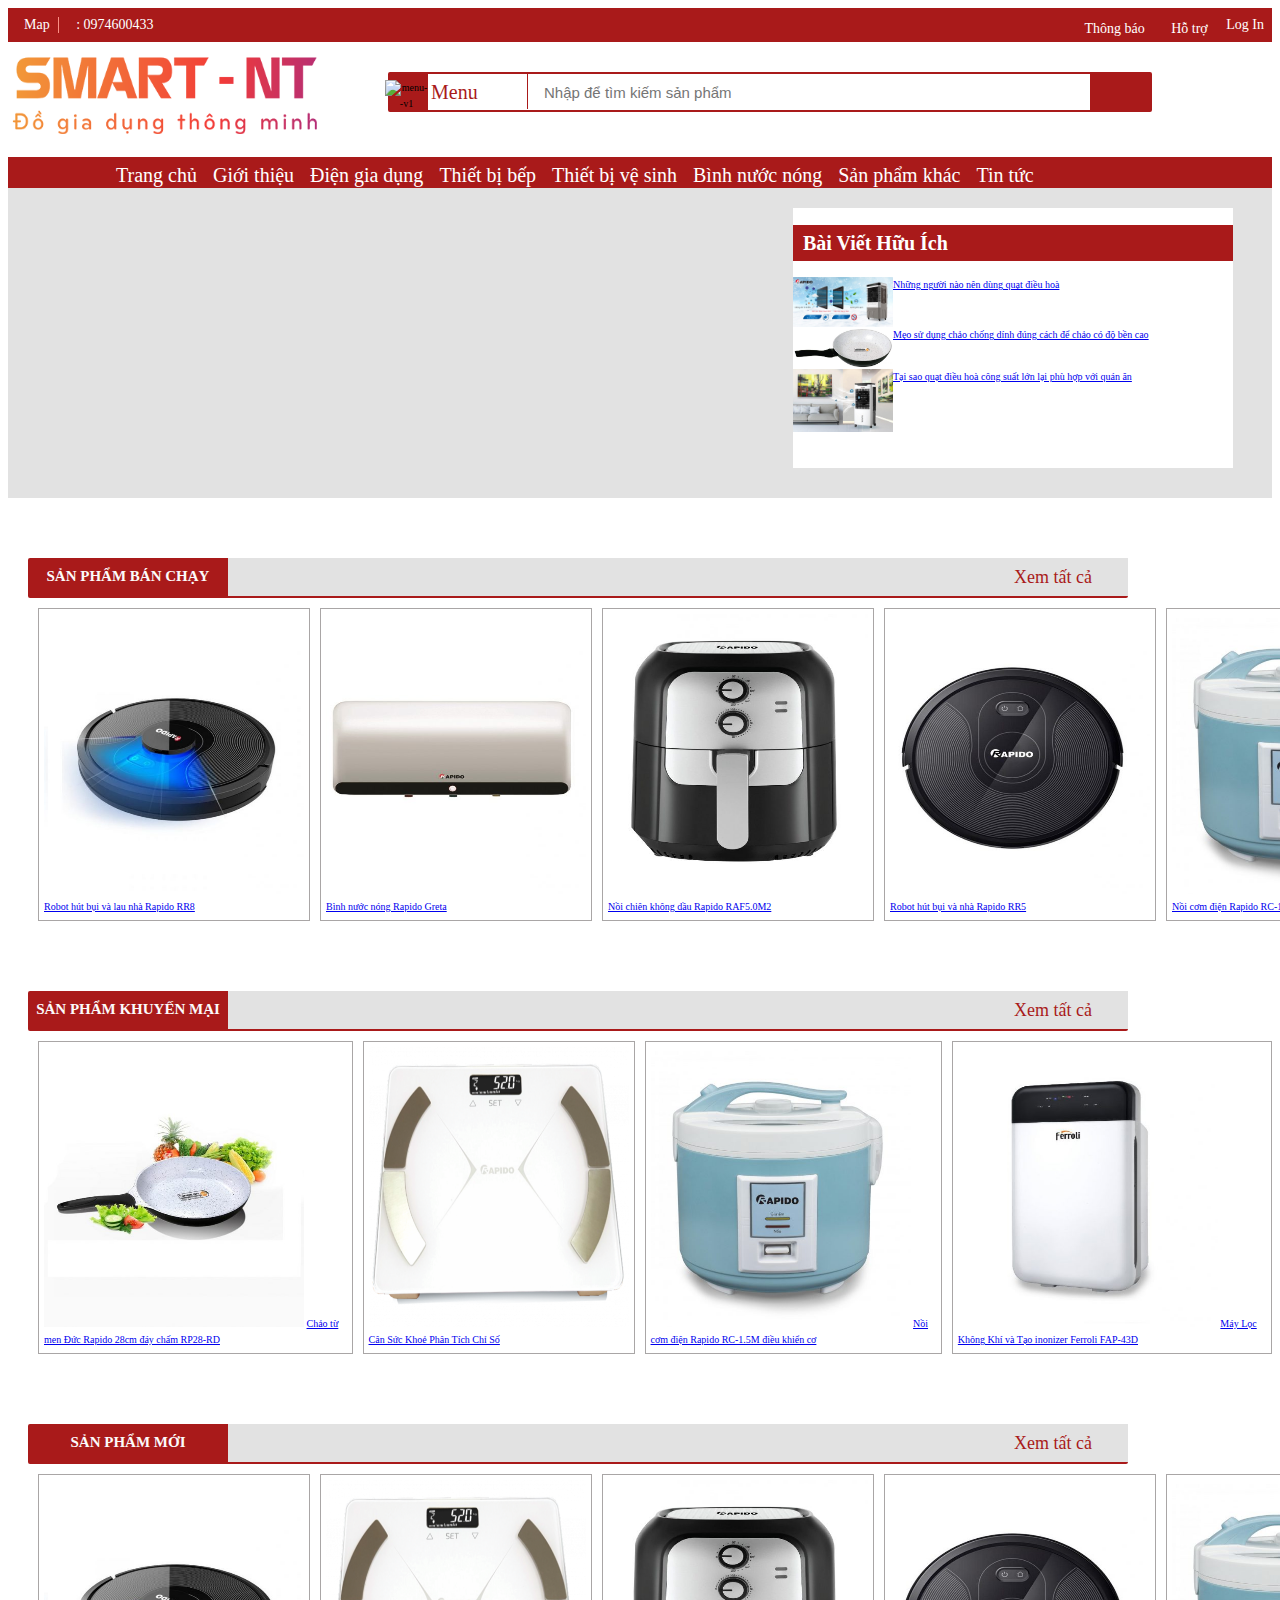
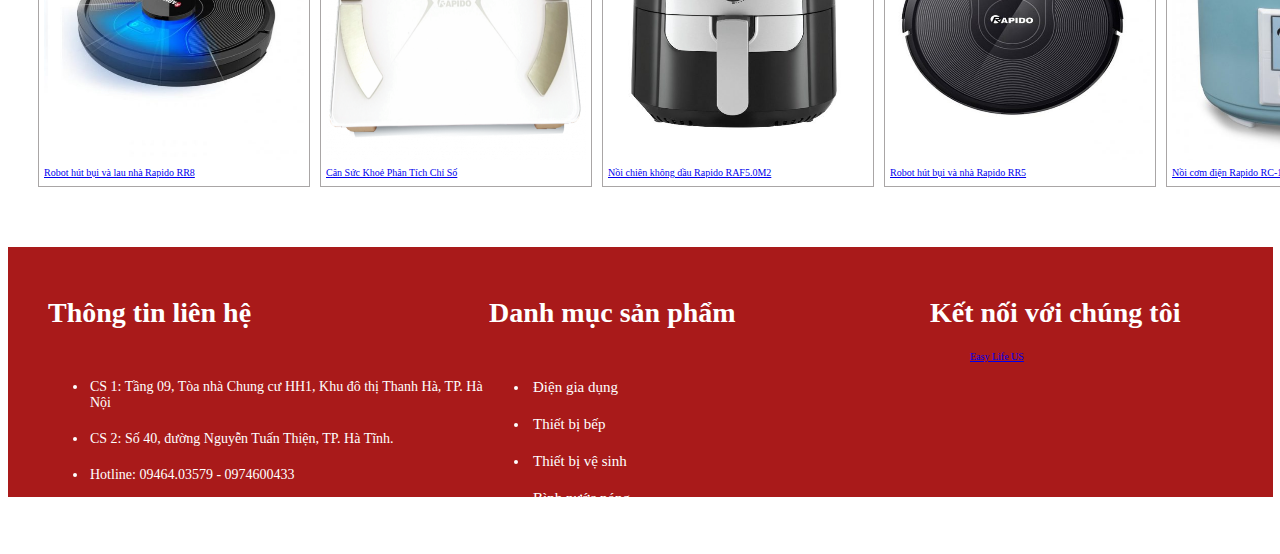
==== index.html @ ebb681a0 "Update index.html" ====
<!DOCTYPE html>
<html lang="en">
<head>
    <meta charset="UTF-8">
    <meta name="viewport" content="width=device-width, initial-scale=1.0">
    <title>Đồ gia dụng Smart</title>
    <link rel="stylesheet" href="css/base.css">
    <link rel="stylesheet" href="css/main.css">
 
    <link rel="stylesheet" href="font/fontawesome-free-5.15.4-web/css/all.min.css">
</head>
<body>
    <div class="app">
        <header class="header">
            <div class="grid" >
                <nav class="header_navbar">
                    <ul class="header_navbar-list">
                      <li class=" header_navbar-item header_navbar-item--separate">
                        <a target="_blank" rel="noopener noreferrer" href="https://maps.google.com/?q=Số 40, đường Nguyễn Tuấn Thiện, TP. Hà Tĩnh." title="Số 40, đường Nguyễn Tuấn Thiện, TP. Hà Tĩnh." class="header_navbar-icon-link">
                            <i class="header_navbar-icon fas fa-map-marker-alt"></i>
                        </a>
                        <span class="header_navbar-title--no-pointer">Map</span>
                       </li>
                      <li class="header_navbar-item">
                        <a href="tel:0974600433" class="header_navbar-icon-link" title="0974600433">
                            <i class="header_navbar-icon fas fa-phone-alt"></i>
                        </a>
                        <span class="header_navbar-title--no-pointer">: 0974600433</span>
                      </li>
                    </ul>
  
                    <ul class="header_navbar-list">
                      <li class="header_navbar-item header_navbar-item--has-notify">
                          <a href="" class="header_navbar-item-link">
                            <i class="header_navbar-icon fas fa-bell"></i>
                            Thông báo</a>
                         <div class="header_notify">
                            <header class="header_notify-header">
                                <h3>Thông báo mới</h3>
                            </header>
                            <ul class="header_notify-list">
                                <li class="header_notify-item header_notify-item--viewed">
                                    <a href="" class="header_notify-link">
                                        <img src="img/AnhBaiViet/13-2-1024x512.jpg" alt="Quạt điều hòa" class="header_notify-img">
                                        <div class="header_notify-info">
                                            <span class="header_notify-name">Quạt điều hòa</span>
                                            <span class="header_notify-descriotion">Giảm sốc! Giảm đến 10% Quạt điều hòa thiết kế sang trọng, bền với thời gian, tiết kiệm điện năng.</span>
                                        </div>
                                    </a>
                                </li>
                                <li class="header_notify-item">
                                    <a href="" class="header_notify-link">
                                        <img src="img/AnhBaiViet/chao-chong-dinh.jpg" alt="Chảo chống dính" class="header_notify-img">
                                        <div class="header_notify-info">
                                            <span class="header_notify-name">Chảo chống dính</span>
                                            <span class="header_notify-descriotion">Đặt hàng thành công.</span>
                                        </div>
                                    </a>
                                </li>
                                <li class="header_notify-item">
                                    <a href="" class="header_notify-link">
                                        <img src="img/AnhBaiViet/robot-hut-bui-rapido-1-1024x552.jpg" alt="Rô bốt hút bụi" class="header_notify-img">
                                        <div class="header_notify-info">
                                            <span class="header_notify-name">Robot hút bụi</span>
                                            <span class="header_notify-descriotion">Giảm 20% khi mua hàng hôm nay.</span>
                                        </div>
                                    </a>
                                </li>
                            </ul>
                            <footer class="header_notify-footer">
                                <a href="" class="header_notify-footer-btn">Tất cả</a>
                            </footer>

                         </div>
                      </li>
                      <li class="header_navbar-item">
                          <a href="" class="header_navbar-item-link">
                            <i class="header_navbar-icon far fa-question-circle"></i>
                            Hỗ trợ </a>
                      </li>
                     <li class="header_navbar-item header_navbar-item--strong ">Log In</li> 
                      <!--<li class="header_navbar-item header_navbar-user">
                        <img style="height: 20px; width: 20px;" src="https://img.icons8.com/ios/50/user-female-circle.png" alt="user-female-circle">
                        <span class="header_navbar-user-name">Hồng Ngọc</span>
                      </li> -->
                    </ul>
                </nav>

                <div class="header-with-seach">
                    <div class="header_logo">
                        <img class="header_logo-img" src="img/logo_giadung.png" alt="logo">
                    </div>

                    <div class="header_search">
                        <div class="header_search-menu-img">
                             <img class="img_menu"  src="https://img.icons8.com/ios/50/menu--v1.png" alt="menu--v1"/> 
                        </div>
                        <div class="header_search-menu">
                           <p class="header_search-menu-hight">Menu</p>
                           <ul class="header_search-option">
                               <li class="header_search-option-item">
                                   <span>Bán chạy</span>
                               </li>
                               <li class="header_search-option-item">
                                   <span>Điện gia dụng</span>
                               </li>
                               <li class="header_search-option-item">
                                  <span>Khuyến mãi</span>
                               </li>
                               <li class="header_search-option-item">
                                  <span>Sản phẩm khác</span>
                               </li>
                               <li class="header_search-option-item">
                                   <span>Sản phẩm mới</span>
                               </li>
                               <li class="header_search-option-item">
                                   <span>Thiết bị bếp</span>
                               </li>
                           </ul>
                            
                        </div>
                        <div class="header_search-input-wrap">
                            <input type="text" class="header_search-input" placeholder="Nhập để tìm kiếm sản phẩm">
                            <div class="header_search-history">
                                <h3 class="header_search-history-heading">Lịch sử tìm kiếm</h3>
                                <ul class="header_search-history-list">
                                    <li class="header_search-history-item">
                                        <a href="">Nồi cơm điện</a>
                                    </li>
                                    <li class="header_search-history-item">
                                        <a href="">Bếp từ</a>
                                    </li>
                                    <li class="header_search-history-item">
                                        <a href="">Máy hút bụi</a>
                                    </li>
                                </ul>
                            </div>
                        </div>
                        <button class="header_search-btn">
                            <i class="header_search-btn-icon fas fa-search"></i>
                        </button>
                    </div>
                </div>

                <div  class="header-bottom ">
                     <ul class=" header-bottom-nav ">
                         <li  class=" menu-item-type-post_type ">
                             <a href="" aria-current="page" class="nav-top-link"><span class="menu-item-type-post_type--no-poiter"> 
                                Trang chủ</span></a>
                        </li>
                        <li  class=" menu-item-type-post_type ">
                             <a href="" class="nav-top-link">Giới thiệu</a>
                        </li>
                        <li  class=" menu-item-type-post_type ">
                            <a href="" class="nav-top-link">Điện gia dụng</a>
                        </li>
                        <li  class=" menu-item-type-post_type ">
                              <a href="" class="nav-top-link">Thiết bị bếp</a>
                        </li>
                         <li  class=" menu-item-type-post_type ">
                               <a href="" class="nav-top-link">Thiết bị vệ sinh</a>
                        </li>
                        <li  class=" menu-item-type-post_type ">
                             <a href="" class="nav-top-link">Bình nước nóng</a>
                        </li>
                        <li  class=" menu-item-type-post_type ">
                              <a href="" class="nav-top-link">Sản phẩm khác</a>
                        </li>
                         <li class=" menu-item-type-post_type ">
                              <a href="" class="nav-top-link">Tin tức</a>
                         </li>
                    </ul>
                </div>
                    

            </div>
            
        </header>

        <div class="container">
            <!-- code phi -->
        <section class="banner-header">
            <div class="banner">
                <img src="img/banner-header.jpeg" alt="">
            </div>
            <div class="baiviet-header">
                <div class="baivier-h2"><h2>Bài Viết Hữu Ích</h2></div>
                <div class="hienthi3bai">
                    <div class="baiviet-thumnail">
                        <img src="img/AnhBaiViet/13-2-1024x512.jpg" alt="Những người nào nên dùng quạt điều hoà">
                        <a href="#" class="noidung"> Những người nào nên dùng quạt điều hoà</a>
                    </div>
                    <div class="baiviet-thumnail">
                        <img src="img/AnhBaiViet/chao-chong-dinh.jpg" alt="Mẹo sử dụng chảo chống dính đúng cách để chảo có độ bền cao">
                        <a href="#" class="noidung">  Mẹo sử dụng chảo chống dính đúng cách để chảo có độ bền cao</a>
                    </div>
                    <div class="baiviet-thumnail">
                        <img src="img/AnhBaiViet/banner-quat-1024x646-1.jpg" alt="Tại sao quạt điều hoà công suất lớn lại phù hợp với quán ăn">
                        <a href="#" class="noidung"> Tại sao quạt điều hoà công suất lớn lại phù hợp với quán ăn</a>
                    </div>
                </div>


            </div>

        </section>
        <section class="section01">
            <div class="containerSanPhamBanChay" style="height: 40px;"> 
                <h2>SẢN PHẨM BÁN CHẠY</h2>
                <a href="" class="xemtatca">
                    <span style="padding-left: 750px;">Xem tất cả</span>
                </a>
            </div>
            <div class="sanphambanchay">
                <div class="img-spbc">
                    <img class="img-sp" src="img/AnhSanPham/Rapido RR8.jpeg" alt="Rapido RR8">
                    <a href="#" class="noidung">Robot hút bụi và lau nhà Rapido RR8</a>
                </div>
                <div class="img-spbc">
                    <img class="img-sp" src="img/AnhSanPham/Rapido Greta GE 20L.jpeg" alt="Rapido Greta GE 20L">
                    <a href="#" class="noidung">Bình nước nóng Rapido Greta</a>
                </div>
                <div class="img-spbc">
                    <img class="img-sp" src="img/AnhSanPham/Rapido RAF5.0M2-01.jpeg" alt="Rapido RAF5.0M2-01">
                    <a href="#" class="noidung">Nồi chiên không dầu Rapido RAF5.0M2</a>
                </div>
                <div class="img-spbc">
                    <img class="img-sp" src="img/AnhSanPham/Rapido RR5.jpeg" alt="Rapido RAF5.0M2-01">
                    <a href="#" class="noidung">Robot hút bụi và  nhà Rapido RR5</a>
                </div>
                <div class="img-spbc">
                    <img class="img-sp" src="img/AnhSanPham/Rapido RC-1.5M-01.jpeg" alt="Rapido RC-1.5M-01">
                    <a href="#" class="noidung">Nồi cơm điện Rapido RC-1.5M điều khiển cơ</a>
                </div>
                <div class="img-spbc">
                    <img class="img-sp" src="img/AnhSanPham/Ferroli FAP-60D.jpeg" alt="Ferroli FAP-60D">
                    <a href="#" class="noidung">Máy lọc không khí và tạo ionizer Ferroli FAP-60D</a>
    
                </div>
            </div>
            
        </section>
        <section class="section01">
            <div class="containerSanPhamBanChay" style="height: 40px;"> 
                <h2>SẢN PHẨM KHUYẾN MẠI</h2>
                <a href="" class="xemtatca">
                    <span style="padding-left: 750px;">Xem tất cả</span>
                </a>
            </div>
            <div class="sanphambanchay">
                <div class="img-spbc">
                    <img class="img-sp"  src="img/AnhSanPham/RP28-RD-01.jpeg" alt="Rapido RR8">
                    <a href="#" class="noidung">Chảo từ men Đức Rapido 28cm đáy chấm RP28-RD</a>
                </div>
                <div class="img-spbc">
                    <img class="img-sp" src="img/AnhSanPham/Rapido RSF01-S.png" alt="Rapido RSF01-S">
                    <a href="#" class="noidung">Cân Sức Khoẻ Phân Tích Chỉ Số</a>
                </div>
                <div class="img-spbc">
                    <img class="img-sp" src="img/AnhSanPham/Rapido RC-1.5M-01.jpeg" alt="Rapido RC-1.5M-01">
                    <a href="#" class="noidung">Nồi cơm điện Rapido RC-1.5M điều khiển cơ</a>
                </div>
                <div class="img-spbc">
                    <img class="img-sp" src="img/AnhSanPham/Ferroli FAP-43D.jpeg" alt="Ferroli FAP-43D">
                    <a href="#" class="noidung"> Máy Lọc Không Khí và Tạo inonizer Ferroli FAP-43D </a> 
                </div>
                
            </div>
            
        </section>
        <section class="section01">
            <div class="containerSanPhamBanChay" style="height: 40px;"> 
                <h2>SẢN PHẨM MỚI</h2>
                <a href="" class="xemtatca">
                    <span style="padding-left: 750px;">Xem tất cả</span>
                </a>
            </div>
            <div class="sanphambanchay">
                <div class="img-spbc">
                    <img class="img-sp"  src="img/AnhSanPham/Rapido RR8.jpeg" alt="Rapido RR8">
                    <a href="#" class="noidung">Robot hút bụi và lau nhà Rapido RR8</a>
                </div>
                <div class="img-spbc">
                    <img class="img-sp" src="img/AnhSanPham/Rapido RSF01-S.png" alt="Rapido RSF01-S">
                    <a href="#" class="noidung">Cân Sức Khoẻ Phân Tích Chỉ Số</a>
                </div>
                <div class="img-spbc">
                    <img class="img-sp" src="img/AnhSanPham/Rapido RAF5.0M2-01.jpeg" alt="Rapido RAF5.0M2-01">
                    <a href="#" class="noidung">Nồi chiên không dầu Rapido RAF5.0M2</a>
                </div>
                <div class="img-spbc">
                    <img class="img-sp" src="img/AnhSanPham/Rapido RR5.jpeg" alt="Rapido RAF5.0M2-01">
                    <a href="#" class="noidung">Robot hút bụi và  nhà Rapido RR5</a>
                </div>
                <div class="img-spbc">
                    <img class="img-sp" src="img/AnhSanPham/Rapido RC-1.5M-01.jpeg" alt="Rapido RC-1.5M-01">
                    <a href="#" class="noidung">Nồi cơm điện Rapido RC-1.5M điều khiển cơ</a>
                </div>
                <div class="img-spbc">
                    <img class="img-sp" src="img/AnhSanPham/Ferroli FAP-60D.jpeg" alt="Ferroli FAP-60D">
                    <a href="#" class="noidung">Máy lọc không khí và tạo ionizer Ferroli FAP-60D</a>
    
                </div>
            </div>
            
        </section>
        <!-- code phi -->

        </div>

        <footer class="footer">
            <div class="footer_content">
                <h3>Thông tin liên hệ</h3>
                <ul class="footer_content-list">
                    <li class="content-list">CS 1: Tầng 09, Tòa nhà Chung cư HH1, Khu đô thị Thanh Hà, TP. Hà Nội</li>
                    <li class="content-list">CS 2: Số 40, đường Nguyễn Tuấn Thiện, TP. Hà Tĩnh.</li>
                    <li class="content-list">Hotline: 09464.03579 - 0974600433</li>
                    <li class="content-list">Website: www.dogiadungsmart.vn</li>
                </ul>
            </div>
            <div class="footer_content">
                <h3>Danh mục sản phẩm</h3>
                <ul class="footer_content-list">
                    <li class="content-list"><a href="" class="footer_content-link">Điện gia dụng</a></li>
                    <li class="content-list"><a href="" class="footer_content-link">Thiết bị bếp</a></li>
                    <li class="content-list"><a href="" class="footer_content-link">Thiết bị vệ sinh</a></li>
                    <li class="content-list"><a href="" class="footer_content-link">Bình nước nóng</a></li>
                    <li class="content-list"><a href="" class="footer_content-link">Sản phẩm khác</a></li>
                </ul>
            </div>
            <div class="footer_content_2">
                <h3 class="footer_h3">Kết nối với chúng tôi</h3>
                <div id="fb-root"></div>
                 <script async defer crossorigin="anonymous" src="https://connect.facebook.net/vi_VN/sdk.js#xfbml=1&version=v18.0" nonce="FNAO6i8q"></script>
                <div class="fb-page" data-href="https://www.facebook.com/easylifeus.com.us" data-tabs="timeline" data-width="" data-height="70" data-small-header="false" data-adapt-container-width="true" data-hide-cover="false" data-show-facepile="true"><blockquote cite="https://www.facebook.com/easylifeus.com.us" class="fb-xfbml-parse-ignore"><a href="https://www.facebook.com/easylifeus.com.us">Easy Life US</a></blockquote>
                </div>
            </div>

        </footer>

    </div>
    
</body>
</html>
---- css/base.css ----
:root {
    
    --primary-color: #a91a1a;
    --white-color: #fff;
    --black-color: #000;
    --text-color: #333;
    --border-color: #dbdbdb;
    --header-height: 180px;
    --navbar-height: 65px;
    --header-with-search-height: calc(var(--header-height) - var(--navbar-height));
}
*{
    box-sizing: border-box;
}

html{
    font-size: 62.5%;
    line-height: 1.6rem;
    box-sizing: border-box;
}
.grid {
    width: 1265px;
    max-width: 100%;
    margin-left: 0;
    margin-right: 0;
}
.grid_full-width {
    width: 100%;
}
.grid_row {
    display: flex;
    flex-wrap: wrap;
}

/* CODE của a phi*/
.banner-header{
    display: flex;
    max-height: fit-content;
    padding-bottom: 10px;
    background-color: #e2e2e2;
}
  .banner{
    width: 750px;
    margin-top: 20px;
    margin-left: 20px;
  }
  .banner img{
    max-width: 100%;
  }
  
  .baiviet-header{
    width: 440px;
    height: 260px;
    margin-bottom: 20px;
    margin-top: 20px;
    margin-left: 15px;
    background-color: var(--white-color);
  }
  .baivier-h2{
    background-color: #a91a1a;
    color: white;
  }
  .baivier-h2 h2{
    font-size: 200%;
    padding-left: 10px;
    padding-top: 10px;
    padding-bottom: 10px;
    border-top: 25px;
  }
  .baiviet-thumnail{
    display: flex;
  }
  .baiviet-thumnail img{
    max-width: 100px;
  }
  
  .section01{
    background-color: var(--white-color);
    padding-top: 60px;
    justify-content: center;
    margin-left: 20px;
  }
  .containerSanPhamBanChay {
    border-radius: 2px ;
    width: 100%;
  }
  .containerSanPhamBanChay h2 {
    width: 200px;
    height: 20px;
    margin-top: 10px;
    margin-bottom: 10px;
  }
  .xemtatca {
    width: 900px;
    text-decoration: none;
    font-size: 1.8rem;
    line-height: 38px;
    height: 38px;
    color: #a91a1a;
    background-color: #e2e2e2;
    display: block;
  }
  .sanphambanchay{
    padding-top: 10px;
    padding-bottom: 10px;
    display: flex;
    max-height: fit-content;
  }
  .sanphambanchay img{
    width: 260px;
    height: 280px;
  }
  .sanphambanchay p{
    text-align: center;
    font-size: 1.4rem;
    font-weight: bold;
  }
  .containerSanPhamBanChay{
    display: flex;
    background-color: #a91a1a;
    text-align: center;
    color: #fcfafa;
    font-size: 1rem;
    width: 1100px;
    height: 50px;
  }
  .img-spbc{
    max-width: fit-content;
    max-height: fit-content;
    border: 1px solid rgb(169, 166, 166);
    padding: 5px;
    margin-left: 10px;
    background-color: white;
  
  }
  /*.containerSanPhamBanChay .xemtatca{
    font-size: 15px;
    padding-left: 1300px; 
    
    
  }*/
  /*code a phi */
---- css/main.css ----
.header {
    height: var(--header-height);
    background-color:  rgb(169, 26, 26);

}

.header_navbar {
    display: flex;
    justify-content: space-between;
}
.header_navbar-list {
    list-style: none;
    padding-left: 0;
    margin: 4px 0 0 0;
}
.header_navbar-item {
    margin: 0 8px;
    position: relative;
    min-height: 26px;
}


.header_navbar-item--has-notify:hover .header_notify {
    display: block;
}
.header_navbar-item,
.header_navbar-item-link  {
    display: inline-block;
    font-size: 1.4rem;
    color: var(--white-color);
    text-decoration: none;
    font-weight: 300;
}
.header_navbar-item,
.header_navbar-item-link,
.header_navbar-icon-link {
    display: inline-flex;
    align-items: center;
}

.header_navbar-item:hover,
.header_navbar-icon-link:hover ,
.header_navbar-item-link:hover {
    cursor: pointer;
    color: rgba(255, 255, 255, 0.7);
}
.header_navbar-item--strong {
    font-size: 400;
}
.header_navbar-item--separate::after {
    content: "";
    display: block;
    position: absolute;
    border-left: 1px solid #FB9086;
    height: 16px;
    right: -9px;
    top: 50%;
    transform: translateY(-50%);
}
.header_navbar-icon-link {
    color: var(--white-color);
    text-decoration: none;
}
.header_navbar-icon {
    font-size: 1.5rem;
    margin: 0 4px;
}
.header_navbar-title--no-pointer {
    cursor: text;
    color: var(--white-color);
}
/*header notification*/
.header_notify {
    position: absolute;
    top: 118%;
    width: 405px;
    right: 0;
    border: 1px solid #D3D3D3;
    background-color: var(--white-color);
    cursor: default;
    transform-origin: calc(100% - 20px) top ;
    animation: headerNotifyGrowth ease-in 0.2s;
    will-change: opacity, transform;
    display: none;
    z-index: 3;
}

.header_notify::before {
    content: "";
    border-width: 20px 28px;
    border-style: solid;
    border-color: transparent transparent var(--white-color) transparent;
    position: absolute;
    right: 4px;
    top: -28px;
}
.header_notify::after {
    content: "";
    display: block;
    position: absolute;
    right: 0;
    top: -16px;
    width: 90px;
    height: 20px;
}
@keyframes headerNotifyGrowth {
    from {
        opacity: 0;
        transform: scale(0) ;
    }
    to {
        opacity: 1;
        transform: scale(1);
    }
}
.header_notify-header {
    height: 40px;
    background-color: var(--white-color);

}
.header_notify-header h3 {
    color: #999;
    margin: 0 0 0 12px;
    font-weight: 400;
    font-size: 1.4rem;
    line-height: 40px ;
}
.header_notify-list {
    padding-left: 0;
}
.header_notify-item {
   display: flex;
}
.header_notify-item:hover {
    background-color: #f7f7f7;
}
.header_notify-item--viewed {
    background-color: rgb(169, 26, 26, 0.1) ;
}
.header_notify-link {
    display: flex;
    width: 100%;
    padding: 12px;
    text-decoration: none;
    
}
.header_notify-img {
    width: 48px;
    object-fit: contain;
}
.header_notify-info {
    margin-left: 12px ;
}
.header_notify-name {
    display: block;
    font-size: 1.4rem;
    color: var(--black-color);
    font-weight: 400;
    line-height: 1.8rem;
}
.header_notify-descriotion {
    display: block;
    font-size: 1.2rem;
    line-height: 1.6rem;
    color: #756F6E;
    margin-top: 4px;
}
.header_notify-footer {
    display: flex;
}
.header_notify-footer-btn {
    text-decoration: none;
    color: var(--text-color);
    width: 100%;
    padding: 8px 0;
    font-size: 1.4rem;
    font-weight: 400;
    text-align: center;
    display: block;
}
@keyframes fadeIn {
    from {
        opacity: 0;
    }
    to {
        opacity: 1;
    }
}

@keyframes growth {
    from {
        transform: scale(var(--growth-from)) ;
    }
    to {
        transform: scale(var(--growth-to));
    }
}

.header-with-seach{
    height: var(--header-with-search-height);
    display: flex;
    width: 100%;
    background-color: white;

}
.header_logo {
    width: 350px;
    background-color: var(--white-color);
}
.header_logo-img {
    width: 320px;
    height: 100px;
    background-color: var(--white-color);
}
.header_search {
    flex: 1;
    height: 40px;
    border-radius: 2px;
    background-color: var(--white-color);
    border: 2px solid #a91a1a;
    margin: 30px 120px 10px 30px;
}
.header_search{
    display: flex;
}
.header_search-menu {
    height: 35px;
    width: 100px;
    border-right: 1px solid #a91a1a;
    background-color: white;
    display: flex;
    position: relative;
}
.header_search-menu-hight::after {
    content: "";
    display: block;
    position: absolute;
    right: 0;
    top: -16px;
    width: 100px;
    height: 20px;
    margin-top: 40px;
}
.header_search-option {
    position: absolute;
    right: 0;
    top: 30px;
    width: 100px;
    list-style: none;
    padding-left: 0;
    left: 0;
    border: 1px solid #a91a1a;
    border-radius: 3px;
    display: none;
    z-index: 2;
}
.header_search-option-item {
    background-color: var(--white-color);
    padding: 6px;
}
.header_search-option-item:hover {
    background-color: #7878d6;
}
.header_search-option-item span {
    font-size: 1.4rem;
    color: var(--text-color);
}
.header_search-menu-hight{
    color: #a91a1a;
    font-size: 2rem;
    margin-top: 10px;
    margin-left: 3px;
}
.header_search-menu-img{
    text-align: center;
    height: 38px;
    width: 38px;
    background-color: #a91a1a;
}
.img_menu {
    height: 25px;
    width: 25px;
    margin-bottom: 20px;
    margin-left: -5px;
    margin-top: 6px;
}
.header_search-menu:hover .header_search-option {
    display: block;
}
.header_search-input-wrap {
    flex: 2;
    height: 100%;
    position: relative;
}
.header_search-input {
    width: 100%;
    height: 100%;
    border: none;
    outline: none;
    font-size: 1.5rem;
    color: var(--text-color);
    padding: 0 16px;
    border-radius: 3px;
}
.header_search-btn {
    background-color: #a91a1a;
    border: none;
    height: 36px;
    width: 60px;
    outline: none;
}
.header_search-btn:hover {
    cursor: pointer;
    background-color: #da4646;

}
.header_search-btn-icon {
    font-size: 1.6rem;
    color: var(--white-color);
}

/*search history*/
.header_search-input:focus ~ .header_search-history {
    display: block;
}
.header_search-history {
    position: absolute;
    left: 0;
    top: calc(100% + 4px);
    width: 95%;
    background-color: var(--white-color);
    border-radius: 2px ;
    box-shadow: 0 1px 5px #666;
    display: none;
}
.header_search-history-heading {
    margin: 6px 12px;
    font-size: 1.4rem;
    color: #999;
    font-weight: 400;

}
.header_search-history-list {
    padding-left: 0;
    list-style: none;
    margin: 6px 0 0;
}
.header_search-history-item {
    height: 38px;
    padding: 0 12px ;
}
.header_search-history-item:last-child {
    border-bottom-left-radius: 2px;
    border-bottom-right-radius: 2px;
}
.header_search-history-item:hover {
    background-color: #fafafa;
}
.header_search-history-item a {
    text-decoration: none;
    font-size: 1.4rem;
    line-height: 38px;
    color: var(--text-color);
}



/*header-bottom*/
.header-bottom {
    display: flex;
    justify-content: space-between;
    height: 35px;
}
.header-bottom-nav {
    list-style: none;
    padding-left: 100px;
    margin-top: 10px;
    display: flex;
    justify-content: center;
    position: absolute;
    z-index: 1;
}
.menu-item-type-post_type {
    margin: 0 8px;
    position: relative;
    min-height: 26px;
}
.nav-top-link {
    display: inline-block;
    font-size: 2rem;
    color: var(--white-color);
    text-decoration: none;
    font-weight: 300;
    display: inline-flex;
    align-items: center;
}
.nav-top-link:hover {
    cursor: pointer;
    color: rgba(255, 255, 255, 0.7);
}
.menu-item-type-post_type:first-child {
    color: rgba(255, 255, 255, 0.7);
}
.menu-item-type-post_type--no-poiter {
    cursor: text;
    color: var(--white-color);
}


/*footer*/
.footer {
    width: 1265px;
    height: 250px;
    margin-top: 50px;
    padding-left: 40px;
    padding-top: 30px;
    background-color: #a91a1a;
    display: flex;
}
.footer_content {
    height: 200px;
    width: 450px;
}
h3 {
    color: var(--white-color);
    font-size: 2.8rem;
}
.footer_content-list {
    color: var(--white-color);
    padding-top: 20px;
    font-size: 1.4rem;
}
.content-list {
    padding: 10px 0 10px 2px;
}
.footer_content-link {
    text-decoration: none;
    color: var(--white-color);
   margin: 10px 0 10px 2px;
    font-size: 1.5rem;
}
.footer_content_2 {
    width: 350px;
}
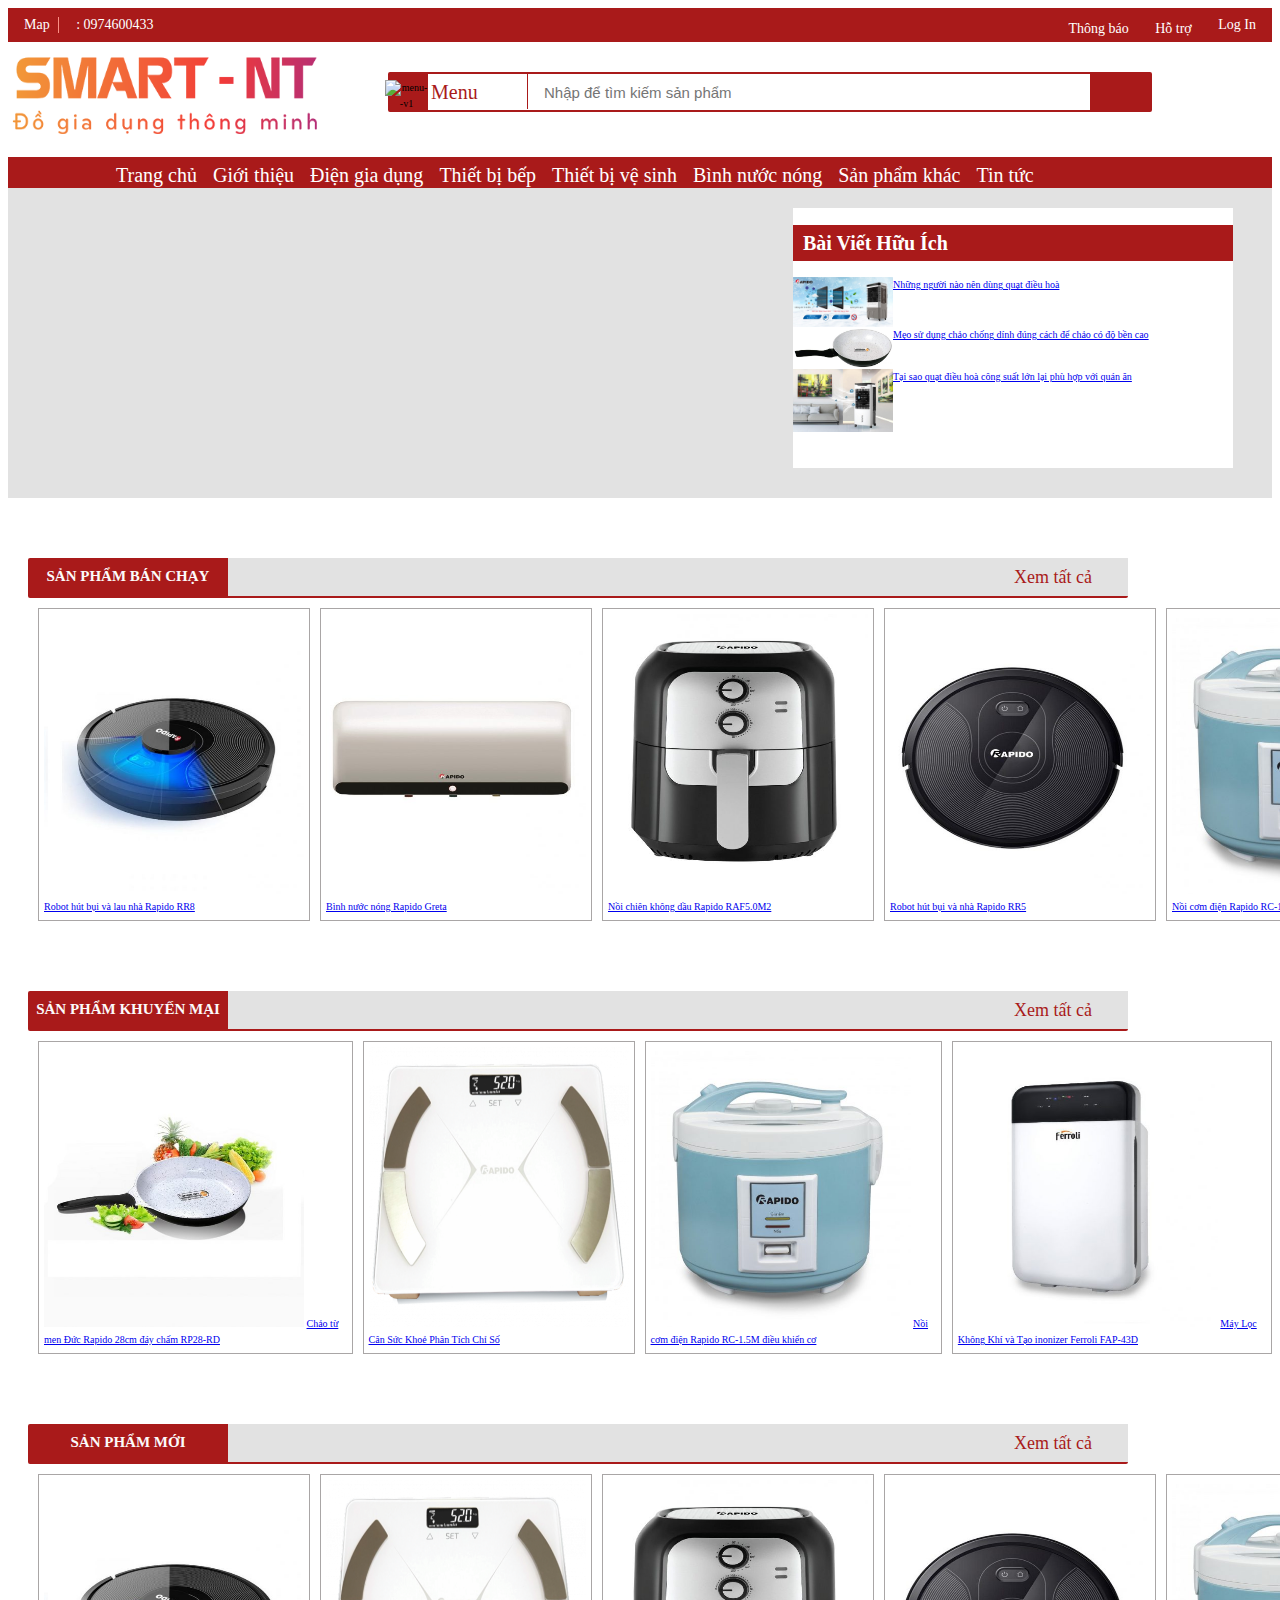
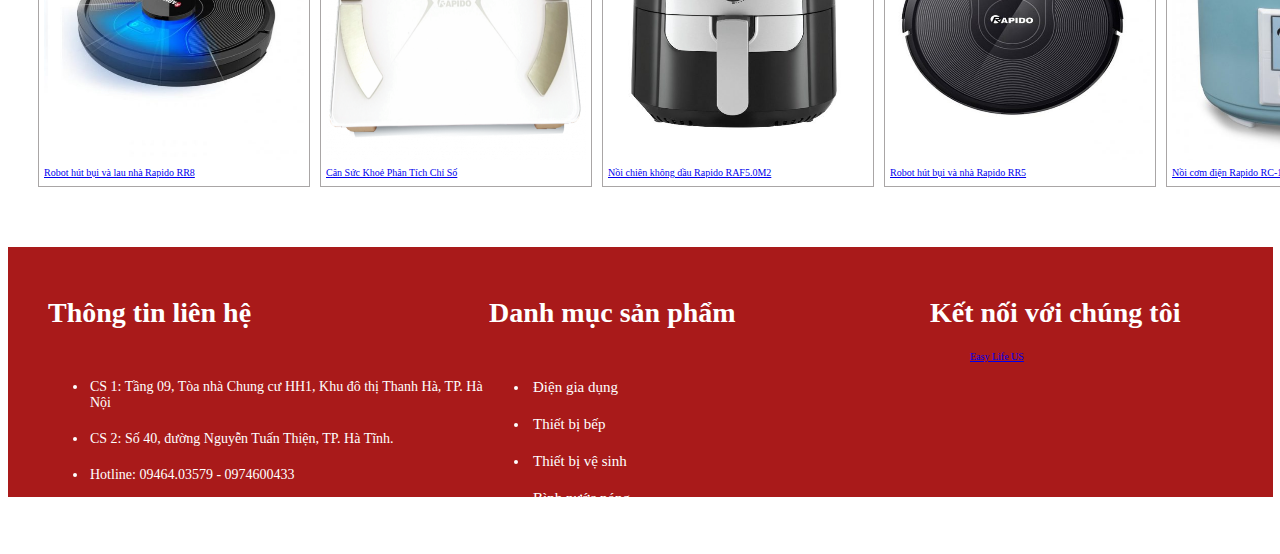
==== commit c40e20a8: "Update index.html" ====
--- a/index.html
+++ b/index.html
@@ -78,7 +78,7 @@
                             <i class="header_navbar-icon far fa-question-circle"></i>
                             Hỗ trợ </a>
                       </li>
-                     <li class="header_navbar-item header_navbar-item--strong ">Log In</li> 
+                     <li class="header_navbar-item header_navbar-item--strong "><a href="login.html" class="header_navbar-item header_navbar-item--strong " target="_blank">Log In</a></li> 
                       <!--<li class="header_navbar-item header_navbar-user">
                         <img style="height: 20px; width: 20px;" src="https://img.icons8.com/ios/50/user-female-circle.png" alt="user-female-circle">
                         <span class="header_navbar-user-name">Hồng Ngọc</span>
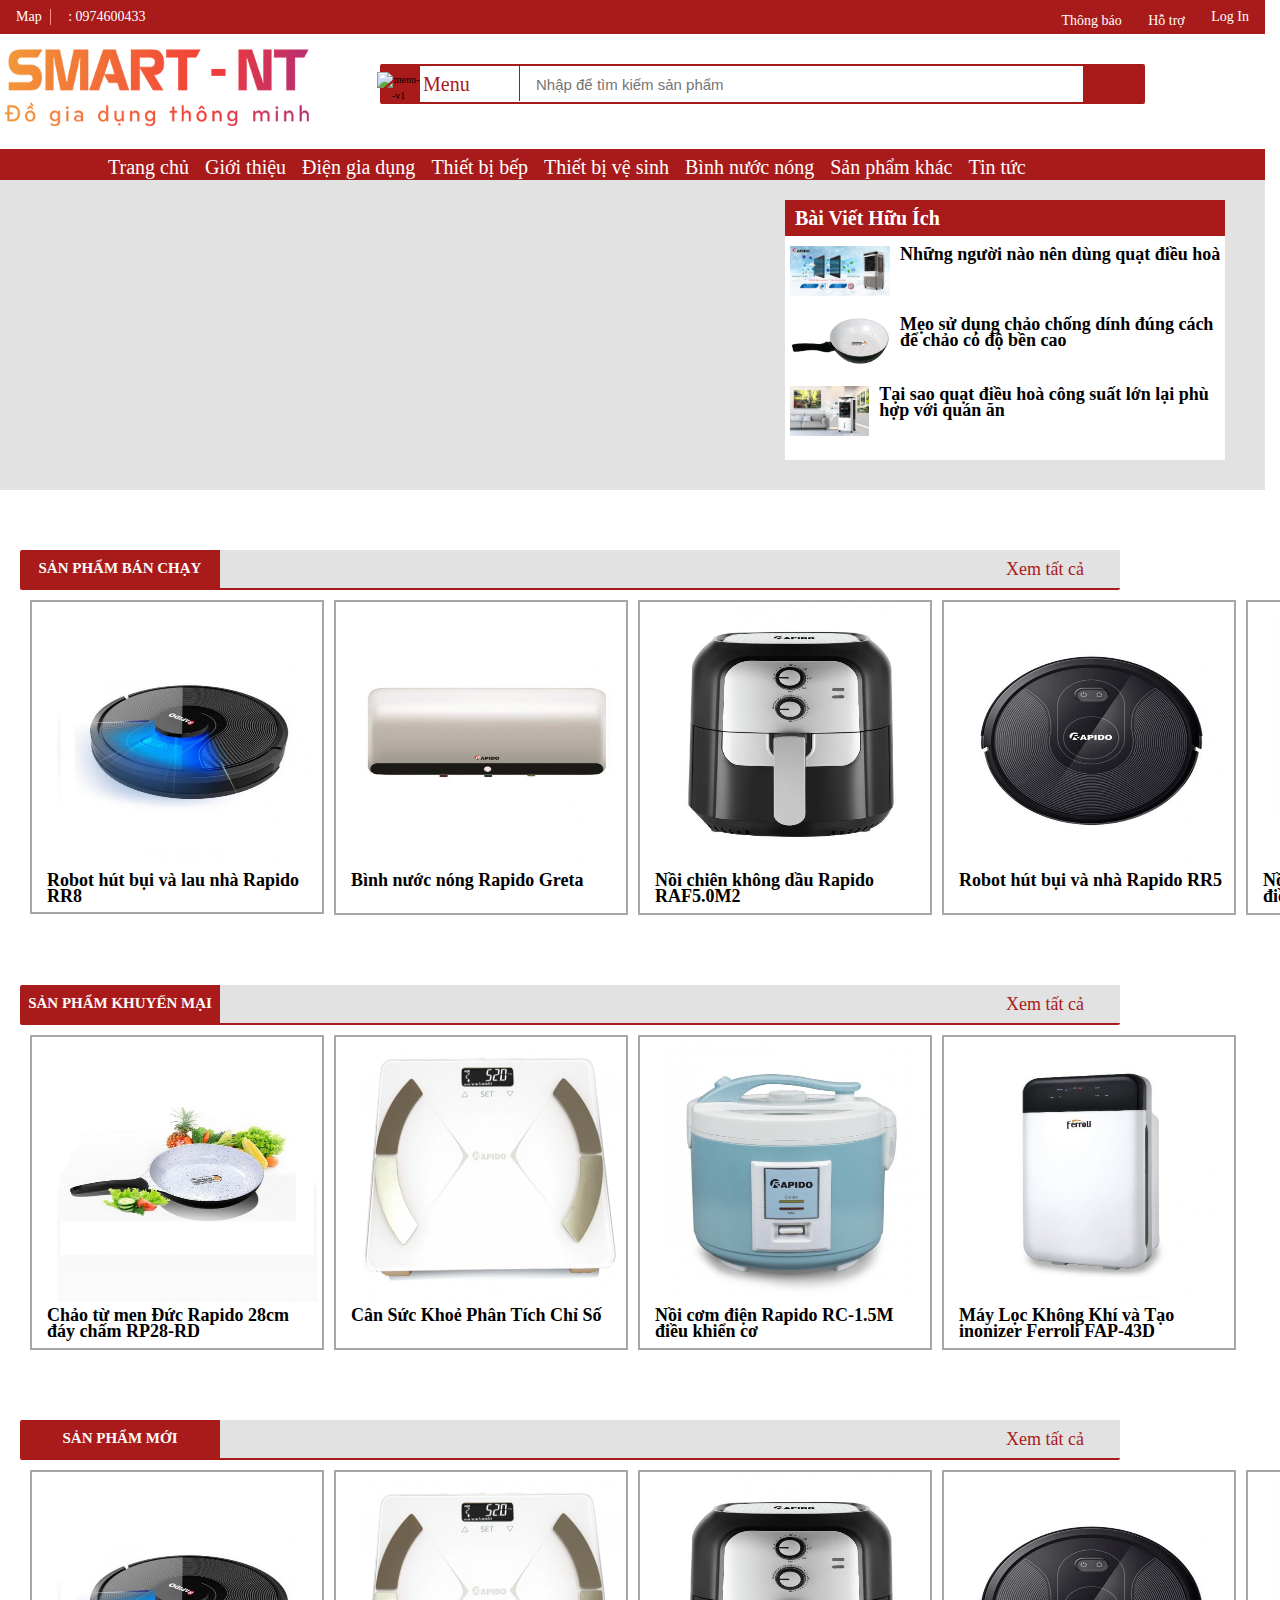
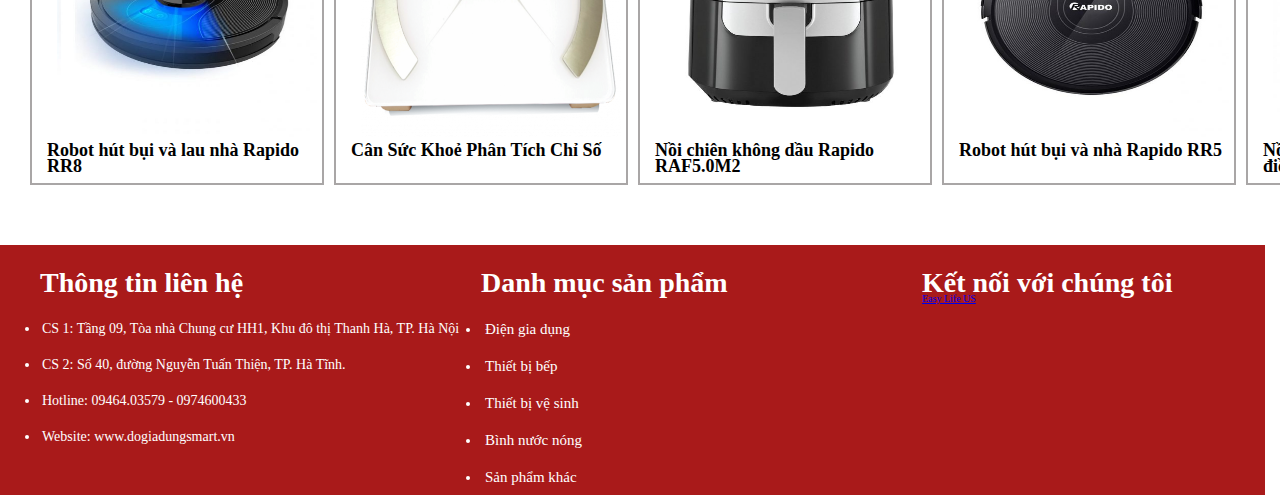
==== commit 0a8ca65c: "Update index.html" ====
--- a/index.html
+++ b/index.html
@@ -1,13 +1,36 @@
 <!DOCTYPE html>
-<html lang="en">
+<html lang="en" style="width: 1265px;">
 <head>
     <meta charset="UTF-8">
     <meta name="viewport" content="width=device-width, initial-scale=1.0">
     <title>Đồ gia dụng Smart</title>
     <link rel="stylesheet" href="css/base.css">
-    <link rel="stylesheet" href="css/main.css">
- 
-    <link rel="stylesheet" href="font/fontawesome-free-5.15.4-web/css/all.min.css">
+    <link rel="stylesheet" href="css/main.css" >
+    <link rel="stylesheet" href="https://cdnjs.cloudflare.com/ajax/libs/font-awesome/6.4.2/css/all.min.css" integrity="sha512-z3gLpd7yknf1YoNbCzqRKc4qyor8gaKU1qmn+CShxbuBusANI9QpRohGBreCFkKxLhei6S9CQXFEbbKuqLg0DA==" crossorigin="anonymous" referrerpolicy="no-referrer" />
+
+    
+    <script src="js/main.js"></script>
+    <link href="https://fonts.googleapis.com/css2?family=YourSelectedFont" rel="stylesheet">
+    <link rel="stylesheet" type="text/css" href="slick/slick.css"/>
+    <link rel="stylesheet" type="text/css" href="slick/slick-theme.css"/>
+    <script>
+      src="https://cdnjs.cloudflare.com/ajax/libs/jquery/3.0.0/jquery.min.js"
+      integrity="sha512-lzilC+JFd6YV8+vQRNRtU7DOqv5Sa9Ek53lXt/k91HZTJpytHS1L6l1mMKR9K6VVoDt4LiEXaa6XBrYk1YhGTQ=="
+      crossorigin="anonymous"
+      referrerpolicy="no-referrer"
+    </script>
+    
+    <link
+        rel="stylesheet"
+        type="text/css"
+        href="https://cdn.jsdelivr.net/npm/slick-carousel@1.8.1/slick/slick.css"
+      />
+    <link
+      href="https://unpkg.com/boxicons@2.1.4/css/boxicons.min.css"
+      rel="stylesheet"
+    /> 
+				
+				
 </head>
 <body>
     <div class="app">
@@ -70,6 +93,7 @@
                             <footer class="header_notify-footer">
                                 <a href="" class="header_notify-footer-btn">Tất cả</a>
                             </footer>
+                             <!-- <h1>hello nho sua lai</h1> -->
 
                          </div>
                       </li>
@@ -212,8 +236,8 @@
                 </a>
             </div>
             <div class="sanphambanchay">
-                <div class="img-spbc">
-                    <img class="img-sp" src="img/AnhSanPham/Rapido RR8.jpeg" alt="Rapido RR8">
+                <div class="img-spbc" style="height: 314px; width: 294px;">
+                    <img class="img-sp" src="img/AnhSanPham/Rapido RR8.jpeg" alt="Rapido RR8" >
                     <a href="#" class="noidung">Robot hút bụi và lau nhà Rapido RR8</a>
                 </div>
                 <div class="img-spbc">
@@ -339,6 +363,20 @@
         </footer>
 
     </div>
+
+   <script
+      type="text/javascript"
+      src="https://code.jquery.com/jquery-1.11.0.min.js"
+    ></script>
+    <script
+      type="text/javascript"
+      src="https://code.jquery.com/jquery-migrate-1.2.1.min.js"
+    ></script>
+    <script
+      type="text/javascript"
+      src="https://cdn.jsdelivr.net/npm/slick-carousel@1.8.1/slick/slick.min.js"
+    ></script> 
+
     
 </body>
 </html>--- a/css/base.css
+++ b/css/base.css
@@ -10,6 +10,8 @@
     --header-with-search-height: calc(var(--header-height) - var(--navbar-height));
 }
 *{
+  padding: 0px;
+    margin: 0px;
     box-sizing: border-box;
 }
 
@@ -17,6 +19,10 @@
     font-size: 62.5%;
     line-height: 1.6rem;
     box-sizing: border-box;
+}
+.app {
+  width: 1265px;
+
 }
 .grid {
     width: 1265px;
@@ -69,6 +75,10 @@
   }
   .baiviet-thumnail{
     display: flex;
+    height: 70px;
+    padding-top: 10px;
+    padding-bottom: 10px;
+    padding-left: 5px;
   }
   .baiviet-thumnail img{
     max-width: 100px;
@@ -105,15 +115,13 @@
     padding-bottom: 10px;
     display: flex;
     max-height: fit-content;
+    width: 1100px;
+    
   }
   .sanphambanchay img{
-    width: 260px;
-    height: 280px;
-  }
-  .sanphambanchay p{
-    text-align: center;
-    font-size: 1.4rem;
-    font-weight: bold;
+    width: 280px;
+    height: 260px;
+    padding-left: 20px;
   }
   .containerSanPhamBanChay{
     display: flex;
@@ -125,18 +133,60 @@
     height: 50px;
   }
   .img-spbc{
-    max-width: fit-content;
-    max-height: fit-content;
-    border: 1px solid rgb(169, 166, 166);
+    height: 315px;
+    width: 340px;
+    border: 2px solid rgb(169, 166, 166);
     padding: 5px;
     margin-left: 10px;
     background-color: white;
   
   }
-  /*.containerSanPhamBanChay .xemtatca{
-    font-size: 15px;
-    padding-left: 1300px; 
-    
-    
-  }*/
+  .img-sp {
+    width: 240px;
+    height: 240px;
+  }
+  /*.slick-prev{
+    position: absolute;
+    top: 30%;
+    position: fixed;
+    transform: translateY(-50%);
+   z-index: 0;
+   left: 27px;
+   background-color: #a91a1a;
+    border: none;
+    color: var(--white-color);
+    cursor: pointer; 
+   
+} */
+/*.slick-prev i{
+    font-size: 40px;
+}
+.slick-next{
+    position: absolute;
+    position: fixed;
+    top: 30%;
+    transform: translateY(-50%);
+    z-index: 0;
+    right:27px;
+    background-color: white;
+    border: none;
+    color: rgb(78, 78, 78);
+    cursor: pointer;
+}
+.slick-next i{
+    font-size: 40px;
+} */
+  .noidung {
+    float: left;
+    text-decoration: none;
+    padding-left: 10px;
+    font-size: large;
+    color: black;
+    font-weight: 700;
+  }
+  .noidung:hover , .noidung:active{
+    color: #a91a1a;
+
+  }
+  
   /*code a phi */